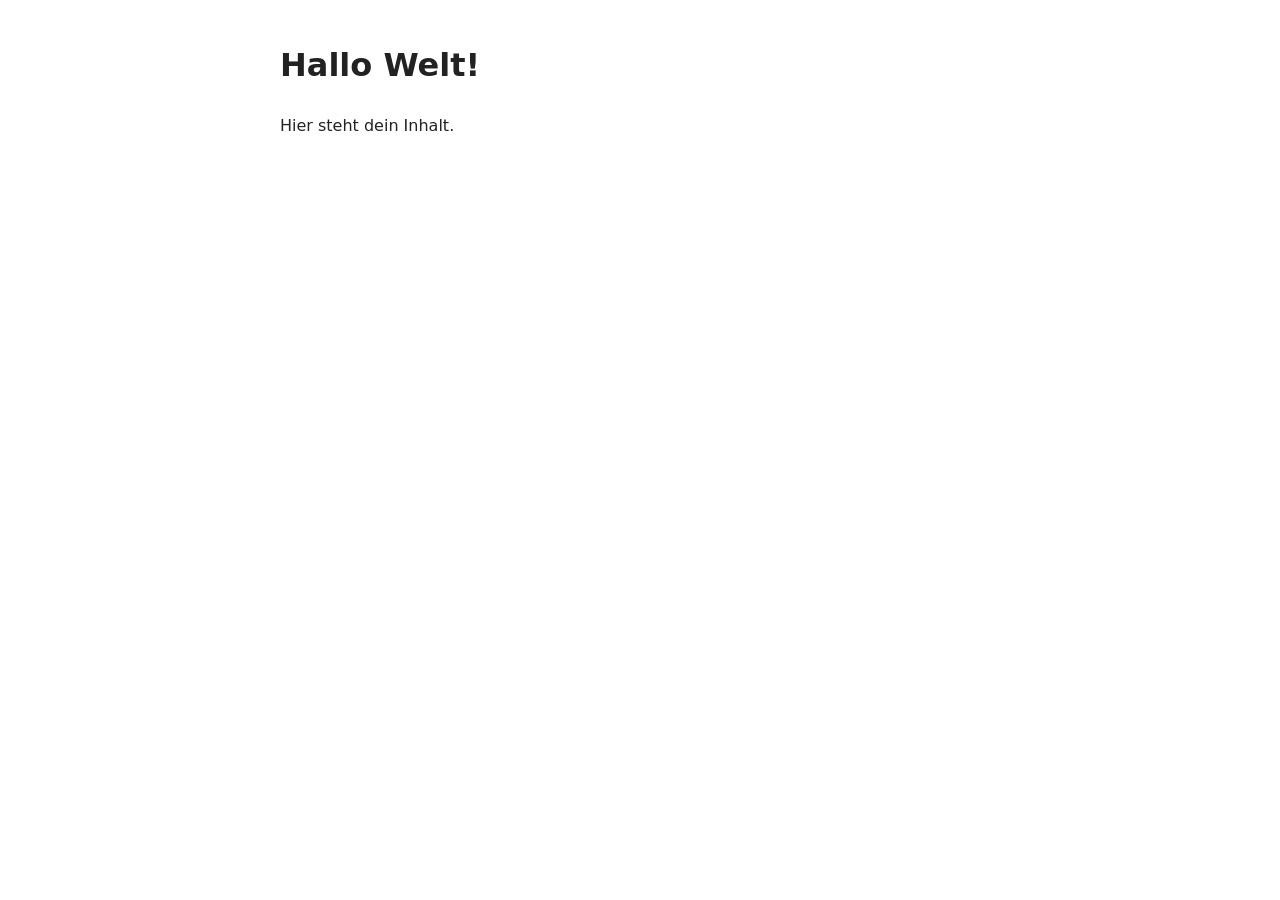
==== index.html @ c806912c "Rename portfolio_template.html to index.html" ====
<!DOCTYPE html>
<html lang="de">
<head>
  <meta charset="UTF-8">
  <meta name="viewport" content="width=device-width, initial-scale=1">
  <title>Portfolio Vorlage</title>
  <style>
    body {
      max-width: 720px;
      margin: 40px auto;
      padding: 0 20px;
      font-family: system-ui, sans-serif;
      line-height: 1.6;
      color: #222;
      background: #fff;
    }
  </style>
</head>
<body>
  <main>
    <h1>Hallo Welt!</h1>
    <p>Hier steht dein Inhalt.</p>
  </main>
</body>
</html>
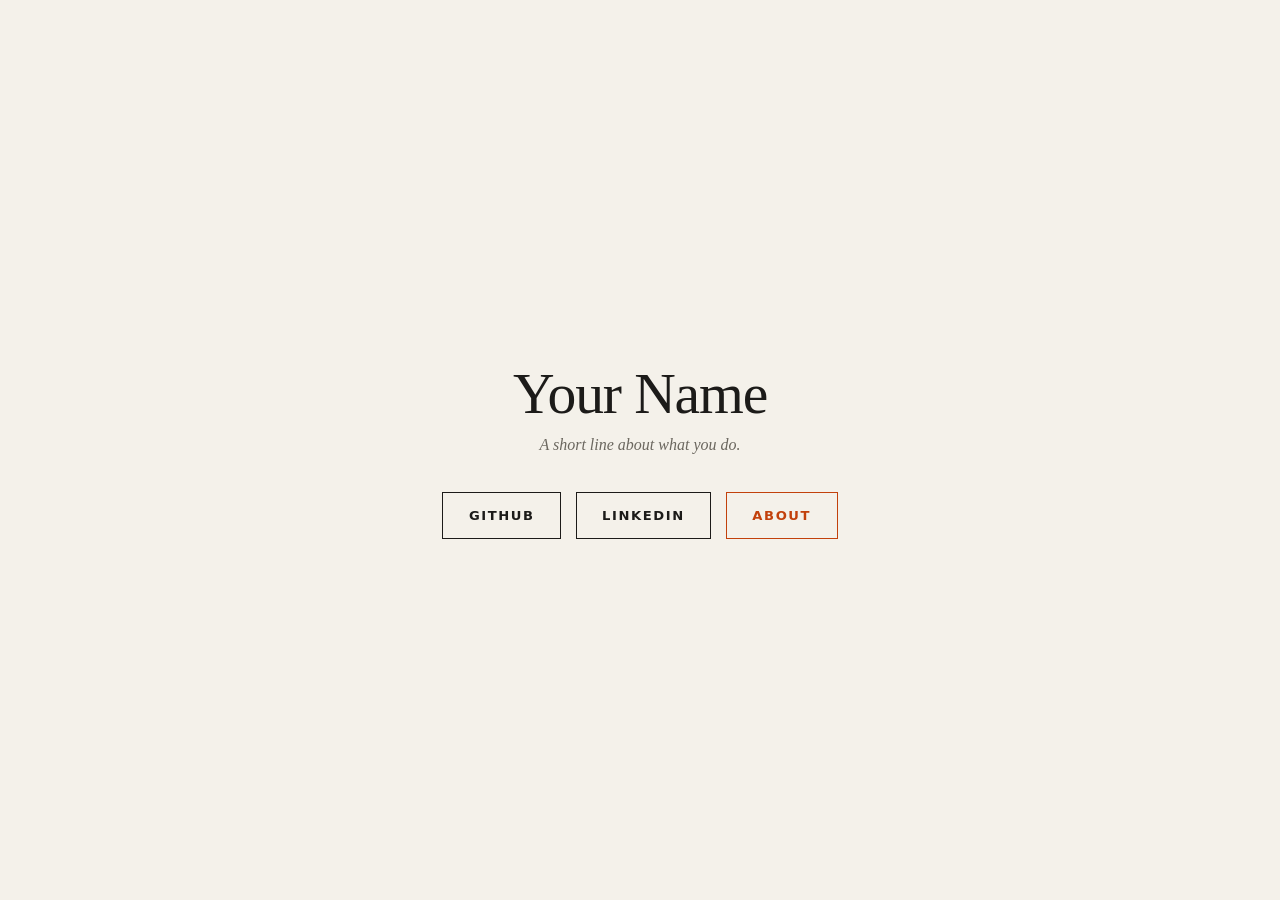
==== commit 25c0d022: "Update HTML structure and styling for portfolio" ====
--- a/index.html
+++ b/index.html
@@ -1,25 +1,190 @@
 <!DOCTYPE html>
-<html lang="de">
+<html lang="en">
 <head>
   <meta charset="UTF-8">
-  <meta name="viewport" content="width=device-width, initial-scale=1">
-  <title>Portfolio Vorlage</title>
+  <meta name="viewport" content="width=device-width, initial-scale=1.0">
+  <title>Your Name</title>
   <style>
+    :root {
+      --bg: #f4f1ea;
+      --ink: #1c1b19;
+      --muted: #6b675f;
+      --accent: #c2410c;
+      --panel-bg: #1c1b19;
+      --panel-ink: #f4f1ea;
+      --panel-width: min(420px, 88vw);
+    }
+
+    * { box-sizing: border-box; margin: 0; }
+
     body {
-      max-width: 720px;
-      margin: 40px auto;
-      padding: 0 20px;
-      font-family: system-ui, sans-serif;
-      line-height: 1.6;
-      color: #222;
-      background: #fff;
+      min-height: 100vh;
+      display: grid;
+      place-items: center;
+      padding: 2rem;
+      background: var(--bg);
+      color: var(--ink);
+      font-family: Georgia, "Times New Roman", serif;
+    }
+
+    main { text-align: center; }
+
+    h1 {
+      font-size: clamp(2.2rem, 6vw, 3.6rem);
+      font-weight: normal;
+      letter-spacing: -0.02em;
+    }
+
+    .tagline {
+      margin-top: 0.6rem;
+      color: var(--muted);
+      font-style: italic;
+    }
+
+    .buttons {
+      margin-top: 2.4rem;
+      display: flex;
+      flex-wrap: wrap;
+      justify-content: center;
+      gap: 0.9rem;
+    }
+
+    .btn {
+      font: 600 0.82rem/1 system-ui, sans-serif;
+      letter-spacing: 0.12em;
+      text-transform: uppercase;
+      text-decoration: none;
+      color: var(--ink);
+      background: transparent;
+      border: 1.5px solid var(--ink);
+      padding: 1rem 1.6rem;
+      cursor: pointer;
+      transition: background 0.2s, color 0.2s, border-color 0.2s;
+    }
+
+    .btn:hover { background: var(--ink); color: var(--bg); }
+
+    .btn:focus-visible,
+    .close:focus-visible {
+      outline: 3px solid var(--accent);
+      outline-offset: 3px;
+    }
+
+    .btn--about { border-color: var(--accent); color: var(--accent); }
+    .btn--about:hover { background: var(--accent); color: var(--bg); }
+
+    /* Dimmed backdrop behind the panel */
+    .overlay {
+      position: fixed;
+      inset: 0;
+      background: rgba(28, 27, 25, 0.45);
+      opacity: 0;
+      visibility: hidden;
+      transition: opacity 0.3s, visibility 0.3s;
+    }
+
+    /* Slide-in About panel */
+    .panel {
+      position: fixed;
+      top: 0;
+      right: 0;
+      width: var(--panel-width);
+      height: 100%;
+      padding: 3rem 2.2rem;
+      background: var(--panel-bg);
+      color: var(--panel-ink);
+      overflow-y: auto;
+      transform: translateX(100%);
+      visibility: hidden;
+      transition: transform 0.35s cubic-bezier(0.22, 1, 0.36, 1), visibility 0.35s;
+    }
+
+    body.panel-open .overlay { opacity: 1; visibility: visible; }
+    body.panel-open .panel { transform: translateX(0); visibility: visible; }
+
+    .panel h2 {
+      font-size: 2rem;
+      font-weight: normal;
+      margin-bottom: 1.2rem;
+    }
+
+    .panel p {
+      line-height: 1.7;
+      margin-bottom: 1rem;
+      color: #d9d4c8;
+    }
+
+    .close {
+      position: absolute;
+      top: 1rem;
+      right: 1rem;
+      width: 2.5rem;
+      height: 2.5rem;
+      font-size: 1.6rem;
+      line-height: 1;
+      color: var(--panel-ink);
+      background: none;
+      border: none;
+      cursor: pointer;
+    }
+
+    .close:hover { color: var(--accent); }
+
+    @media (prefers-reduced-motion: reduce) {
+      .panel, .overlay, .btn { transition: none; }
     }
   </style>
 </head>
 <body>
+
   <main>
-    <h1>Hallo Welt!</h1>
-    <p>Hier steht dein Inhalt.</p>
+    <h1>Your Name</h1>
+    <p class="tagline">A short line about what you do.</p>
+
+    <div class="buttons">
+      <!-- Replace the href values with your own profile URLs -->
+      <a class="btn" href="https://github.com/your-username" target="_blank" rel="noopener noreferrer">GitHub</a>
+      <a class="btn" href="https://www.linkedin.com/in/your-username" target="_blank" rel="noopener noreferrer">LinkedIn</a>
+      <button class="btn btn--about" id="aboutBtn" type="button" aria-controls="aboutPanel" aria-expanded="false">About</button>
+    </div>
   </main>
+
+  <div class="overlay" id="overlay"></div>
+
+  <aside class="panel" id="aboutPanel" role="dialog" aria-modal="true" aria-labelledby="aboutTitle">
+    <button class="close" id="closeBtn" type="button" aria-label="Close About panel">&times;</button>
+    <h2 id="aboutTitle">About</h2>
+    <p>Write a few sentences about yourself here: who you are, what you work on, and what you care about.</p>
+    <p>Add a second paragraph for background, skills, or how to get in touch.</p>
+  </aside>
+
+  <script>
+    const aboutBtn = document.getElementById('aboutBtn');
+    const closeBtn = document.getElementById('closeBtn');
+    const overlay = document.getElementById('overlay');
+
+    function openPanel() {
+      document.body.classList.add('panel-open');
+      aboutBtn.setAttribute('aria-expanded', 'true');
+      closeBtn.focus();
+    }
+
+    function closePanel() {
+      document.body.classList.remove('panel-open');
+      aboutBtn.setAttribute('aria-expanded', 'false');
+      aboutBtn.focus();
+    }
+
+    aboutBtn.addEventListener('click', openPanel);
+    closeBtn.addEventListener('click', closePanel);
+    overlay.addEventListener('click', closePanel);
+
+    document.addEventListener('keydown', (e) => {
+      if (e.key === 'Escape' && document.body.classList.contains('panel-open')) {
+        closePanel();
+      }
+    });
+  </script>
+
 </body>
 </html>
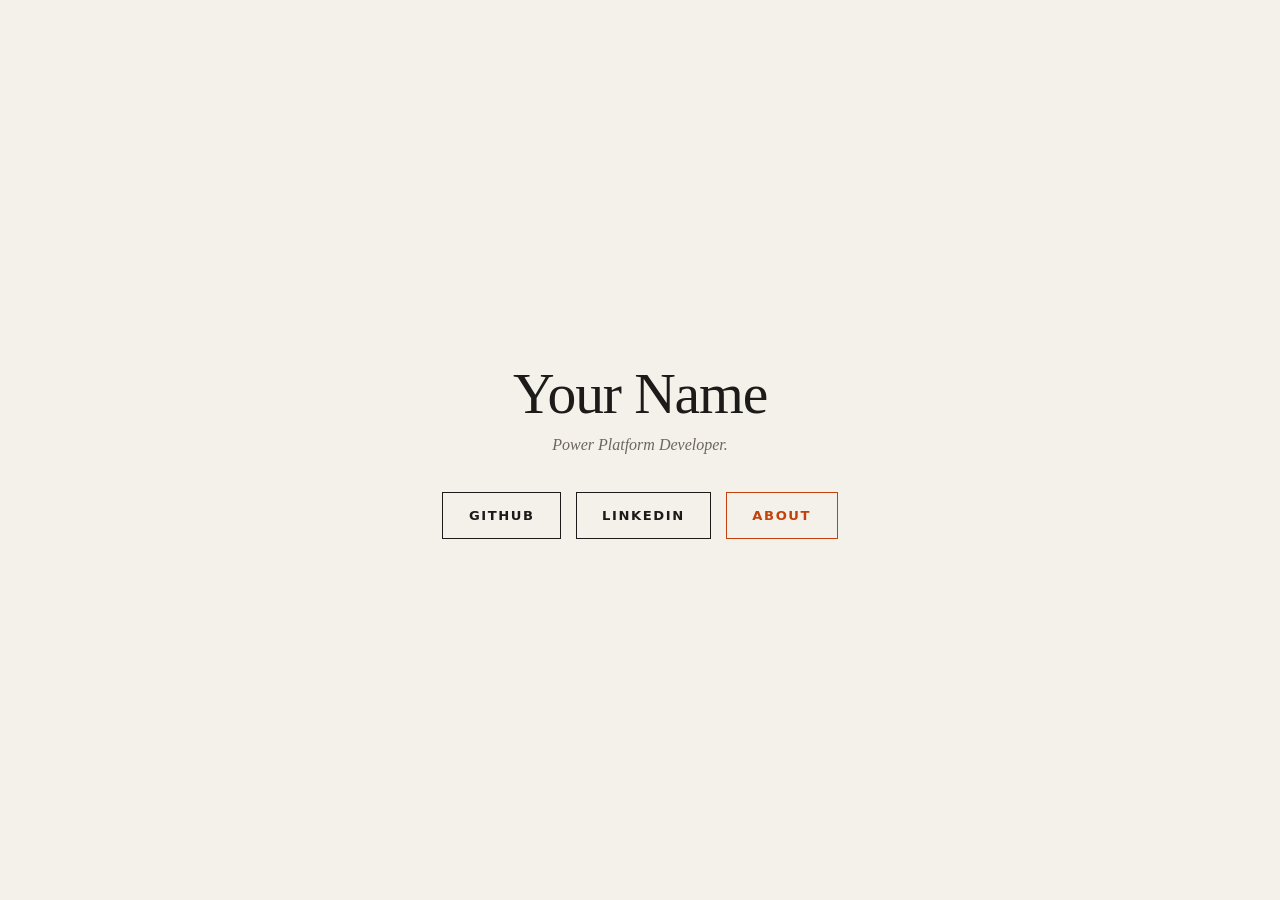
==== commit 26d32d0b: "Add short description about myself" ====
--- a/index.html
+++ b/index.html
@@ -139,11 +139,11 @@
 
   <main>
     <h1>Your Name</h1>
-    <p class="tagline">A short line about what you do.</p>
+    <p class="tagline">Power Platform Developer.</p>
 
     <div class="buttons">
       <!-- Replace the href values with your own profile URLs -->
-      <a class="btn" href="https://github.com/your-username" target="_blank" rel="noopener noreferrer">GitHub</a>
+      <a class="btn" href="https://github.com/TobiWan17" target="_blank" rel="noopener noreferrer">GitHub</a>
       <a class="btn" href="https://www.linkedin.com/in/your-username" target="_blank" rel="noopener noreferrer">LinkedIn</a>
       <button class="btn btn--about" id="aboutBtn" type="button" aria-controls="aboutPanel" aria-expanded="false">About</button>
     </div>
